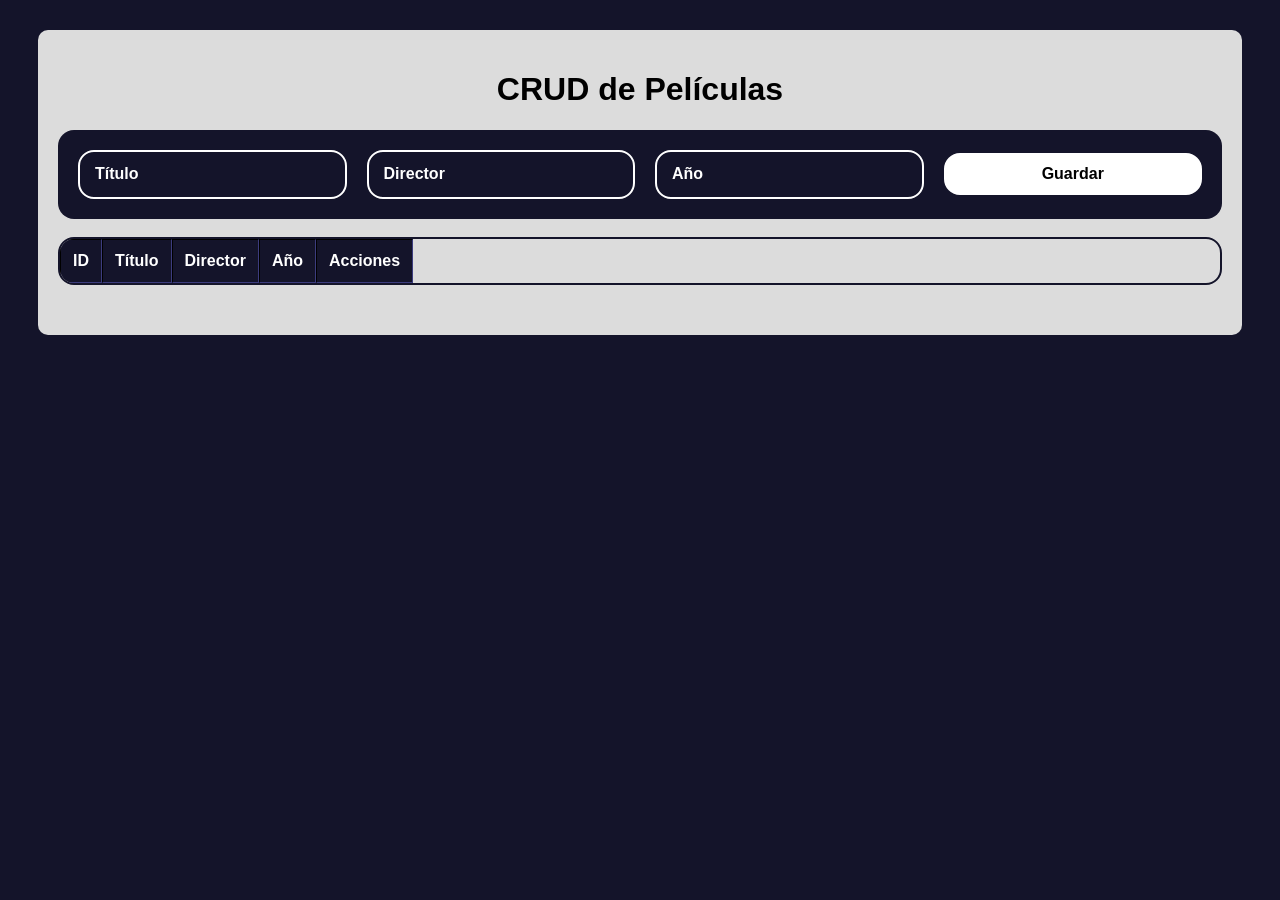
==== 23400565_Ibarra_Hernandez_Jeanely_Fernanda/U4/crud_peliculas/index.html @ 4f104907 "Ejercicio en clase" ====
<!DOCTYPE html>
<html lang="en">
<head>
    <meta charset="UTF-8">
    <meta name="viewport" content="width=device-width, initial-scale=1.0">
    <title>CRUD de Películas</title>
    <link rel="stylesheet" href="styles.css">
</head>
<body>

    <div class="contenedor">
        <h1>CRUD de Películas</h1>
        <div class="form">
        <form id="formulario">
            <input type="hidden" placeholder="Id" id="id">
            <input type="text" placeholder="Título" id="titulo">
            <input type="text" placeholder="Director" id="director">
            <input type="number" placeholder="Año" id="año">
            <button type="submit">Guardar</button>        
        </form>
        <br>
        </div>
        <table border="1">
            <thead>
                <tr>
                    <th>ID</th>
                    <th>Título</th>
                    <th>Director</th>
                    <th>Año</th>
                    <th>Acciones</th>
                </tr>                
            </thead>
            <tbody id="tablaPeliculas"></tbody>        
        </table>
    </div>
    <script src="script.js"></script>
    
</body>
</html>
---- 23400565_Ibarra_Hernandez_Jeanely_Fernanda/U4/crud_peliculas/styles.css ----
body{
    background-color: rgb(20, 20, 42);
    font-family:'Segoe UI', Tahoma, Geneva, Verdana, sans-serif;
}

.contenedor{
    background-color: gainsboro;
    border-radius: 10px;
    margin: 30px;
    padding: 20px;
    display: block;
}

h1{
    text-align: center;    
}

.form form{
    background-color: rgb(20, 20, 42);
    display: flex; 
    justify-content: space-between;  
    align-items: center; 
    flex-wrap: wrap;
    border-radius: 16px;
    padding: 20px;
    gap:20px;
}

.form input{
    flex: 1;
    color: white;
    border-radius: 16px;
    border: 2px solid white;
    background-color: transparent;
    padding: 15px;
}

.form input::placeholder{
    color: white;
    font-size: 16px;
    font-weight: bold;
    
}

.form button{
    flex: 1;
    border-radius: 16px;
    border: 2px solid white;
    background-color: white;
    padding: 10px;
    font-size: 16px;
    font-weight: bold;
}

table{
    border: 2px solid rgb(20, 20, 42);
    display: flex;
    border-radius: 16px; 
    border-collapse: separate; 
    border-spacing: 0;              
    border-radius: 16px;
    text-align: center; 
    width: 100%;
    margin: auto;
    overflow: hidden;  
    margin-bottom: 30px; 
}

th{
    background-color: rgb(20, 20, 42);
    color: white;
    padding: 12px;
}

td{
    padding: 12px;
    background: #f7f7f7;
}
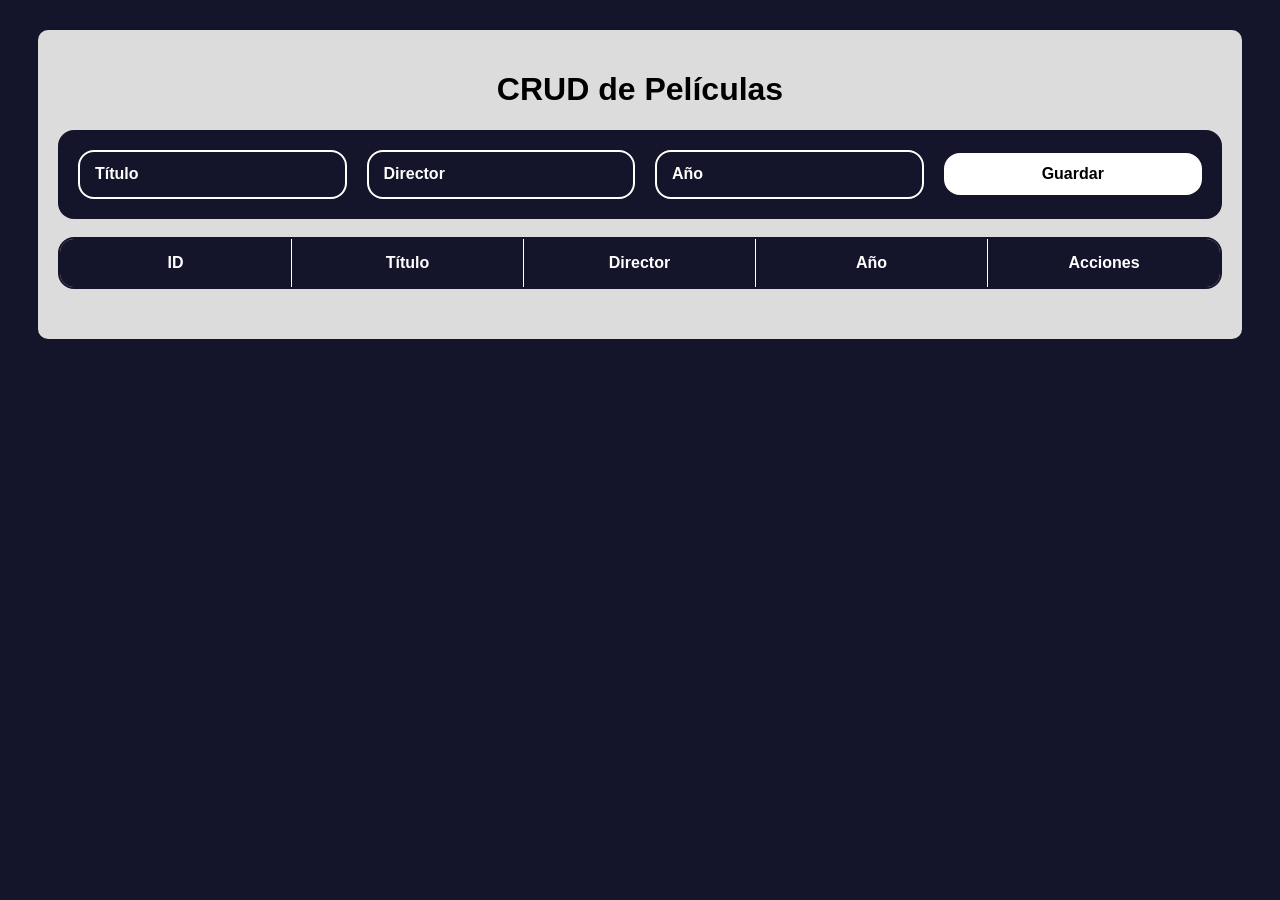
==== commit bbbe2e9e: "Correcciones ejercicio de ayer" ====
--- a/23400565_Ibarra_Hernandez_Jeanely_Fernanda/U4/crud_peliculas/index.html
+++ b/23400565_Ibarra_Hernandez_Jeanely_Fernanda/U4/crud_peliculas/index.html
@@ -20,7 +20,7 @@
         </form>
         <br>
         </div>
-        <table border="1">
+        <table>
             <thead>
                 <tr>
                     <th>ID</th>
--- a/23400565_Ibarra_Hernandez_Jeanely_Fernanda/U4/crud_peliculas/styles.css
+++ b/23400565_Ibarra_Hernandez_Jeanely_Fernanda/U4/crud_peliculas/styles.css
@@ -53,26 +53,64 @@
 }
 
 table{
-    border: 2px solid rgb(20, 20, 42);
-    display: flex;
-    border-radius: 16px; 
-    border-collapse: separate; 
-    border-spacing: 0;              
-    border-radius: 16px;
-    text-align: center; 
     width: 100%;
     margin: auto;
-    overflow: hidden;  
-    margin-bottom: 30px; 
+    margin-bottom: 30px;
+    border-collapse: separate;
+    border-spacing: 0;
+    overflow: hidden;
+    border-radius: 16px;
+    border: 2px solid rgb(20, 20, 42);
+    table-layout: fixed;
 }
 
-th{
+thead th{
     background-color: rgb(20, 20, 42);
     color: white;
-    padding: 12px;
+    padding: 15px;
+    font-size: 16px;
+    font-weight: bold;
 }
 
-td{
-    padding: 12px;
-    background: #f7f7f7;
+thead th:not(:last-child){
+    border-right: 1px solid white;
+}
+
+tbody td{
+    padding: 15px;
+    background-color: #f7f7f7;
+    border-top: 1px solid #d6d6d6;
+    word-wrap: break-word;
+}
+
+tbody td:not(:last-child){
+    border-right: 1px solid #d6d6d6;
+}
+
+td button{
+    padding: 8px 14px;
+    border: none;
+    border-radius: 10px;
+    cursor: pointer;
+    font-weight: bold;
+    margin: 0 4px;
+    transition: .2s;
+}
+
+.editar{
+    background-color: #2196F3;
+    color: white;
+}
+
+.editar:hover{
+    background-color: #1976D2;
+}
+
+.eliminar{
+    background-color: #e53935;
+    color: white;
+}
+
+.eliminar:hover{
+    background-color: #c62828;
 }
